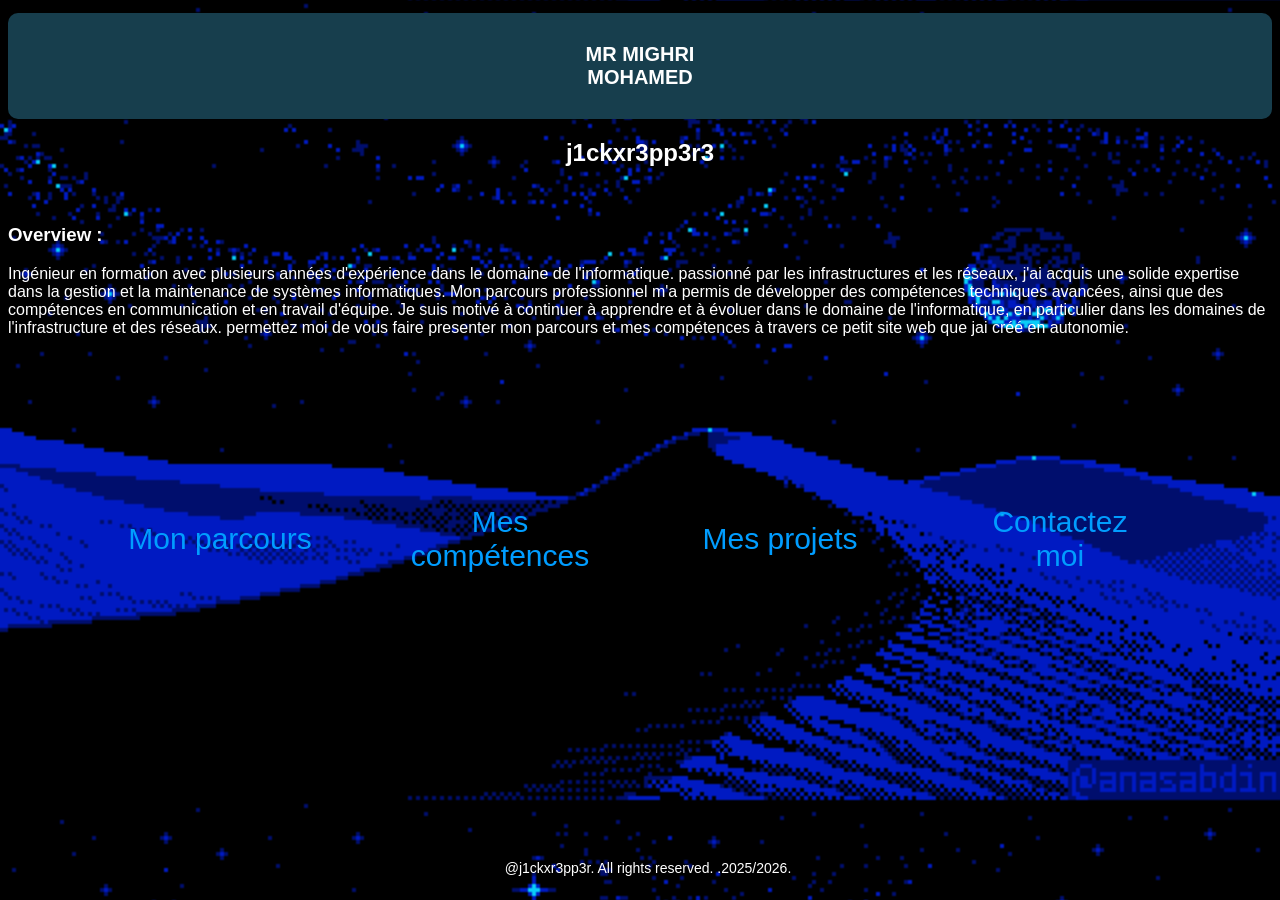
==== html/index.html @ 20d1e4f4 "first commit" ====
<!DOCTYPE html>
<html lang="en">
<head>
    <meta charset="UTF-8">
    <meta name="viewport" content="width=device-width, initial-scale=1.0">
    <link rel="icon" type="image/x-icon" href="../assets/fav1.png">
    <link href="../styles/styles.css" rel="stylesheet">
    <title>CV</title>
    <h1 class="title">MR MIGHRI MOHAMED</h1>
    <h2>j1ckxr3pp3r3</h2>
    <br>
    <h3>Overview :</h3>
    <p>Ingénieur en formation avec plusieurs années d'expérience dans le domaine de l'informatique.
        passionné par les infrastructures et les réseaux, j'ai acquis une solide expertise dans la gestion et la maintenance de systèmes informatiques.
        Mon parcours professionnel m'a permis de développer des compétences techniques avancées, ainsi que des compétences en communication et en travail d'équipe.
        Je suis motivé à continuer à apprendre et à évoluer dans le domaine de l'informatique, en particulier dans les domaines de l'infrastructure et des réseaux.
        permettez moi de vous faire presenter mon parcours et mes compétences à travers ce petit site web que jai créé en autonomie.
    </p>
    <br>
    <body>
        <br>
        <div class="centeredb">
            <a href="monp.html"><button class="overviewingb">Mon parcours</button></a>
            <a href="comp.html"><button class="overviewingb">Mes compétences</button></a>
            <a href="projets.html"><button class="overviewingb">Mes projets</button></a>
            <a href="contact.html"><button class="overviewingb">Contactez moi</button></a>
        </div>
        <footer class="footer">
                <p>@j1ckxr3pp3r. All rights reserved.
                    .2025/2026. 
                </p>
        </footer>
        <audio id="player">
          <source src="/assets/audio.mp3" type="audio/mpeg">
        </audio>
        <script src="/js/scripts.JS"></script>

    </body>

</html>
---- styles/styles.css ----
body {
    background-image: url("../assets/1.gif");
    background-size: cover;
    background-color: black;
}
h1 {
    color: rgb(0, 157, 255);
    text-align: center;
    font-family: 'Ubuntu', sans-serif;
}
h2 {
    color: rgb(255, 255, 255);
    text-align: center;
    font-family: 'Ubuntu', sans-serif;   
}
h3 {
    color: rgb(255, 255, 255);
    font-family: 'Ubuntu', sans-serif;   
}
p {
    color: white;
    font-family: 'Ubuntu', sans-serif;   
}
.centeredb {
    display: flex;
    justify-content: center;
    gap: 80px;
    margin: 100px;
}
.overviewingb {
    border: none;
    font-family: 'Ubuntu', sans-serif;
    width: 200px;
    height: 100px;
    justify-content: center;
    color: rgb(0, 157, 255);
    gap: 40px;
    background-color: transparent;
    text-align: center;  
    font-size: 30px;
}
.overviewingb:hover {
    background-color: rgb(0, 157, 255);
    color: black;
    transition: 0.3s ease-in-out;
}
.footer{
    position: fixed;      
    bottom: 10px;         
    width: 100%;          
    text-align: center;   
    color: #888;          
    font-size: 14px;
    font-family: Arial, sans-serif;
}
/*monp.html style section*/
.title {
    color: rgb(0, 157, 255);
    text-align: center;
    font-size: 20px;
    color: rgb(254, 254, 254);
    background-color: rgb(23, 62, 77);
    font-family: 'Ubuntu', sans-serif;
    padding: 30px 550px;
    border-radius: 10px;
    display: block;
}
.centernote{
    margin-top: 50px;
    gap: 20px;
    display: flex;
    justify-content: center;
    flex-direction: column;
    align-items: center; 
}
.viewsource {
    border: none;
    font-family: 'Ubuntu', sans-serif;
    width: 200px;
    height: 100px;
    justify-content: center;
    color: rgb(0, 157, 255);
    gap: 40px;
    background-color: transparent;
    text-align: center;  
    font-size: 30px;
}
.viewingsource{
    display: flex;
    justify-content: center;
}
:hover.viewsource {
    background-color: rgb(0, 157, 255);
    color: black;
    transition: 0.3s ease-in-out;
}
/*projets.html + contact.html style section*/
.title1 {
    color: rgb(18, 99, 149);
    text-align: center;
    font-size: 20px;
    color: rgb(254, 254, 254);
    background-color: rgb(54, 117, 122);
    font-family: 'Ubuntu', sans-serif;
    padding: 30px 550px;
    border-radius: 10px;
    display: block;
}
/*contact.html view time style section*/
.titlecontact {
    color: rgb(0, 157, 255);
    text-align: center;
    font-size: 20px;
    color: rgb(254, 254, 254);
    background-color:rgb(23, 62, 77);
    font-family: 'Ubuntu', sans-serif;
    padding: 30px 550px;
    border-radius: 10px;
    display: block;
    margin-top: 50px;
}
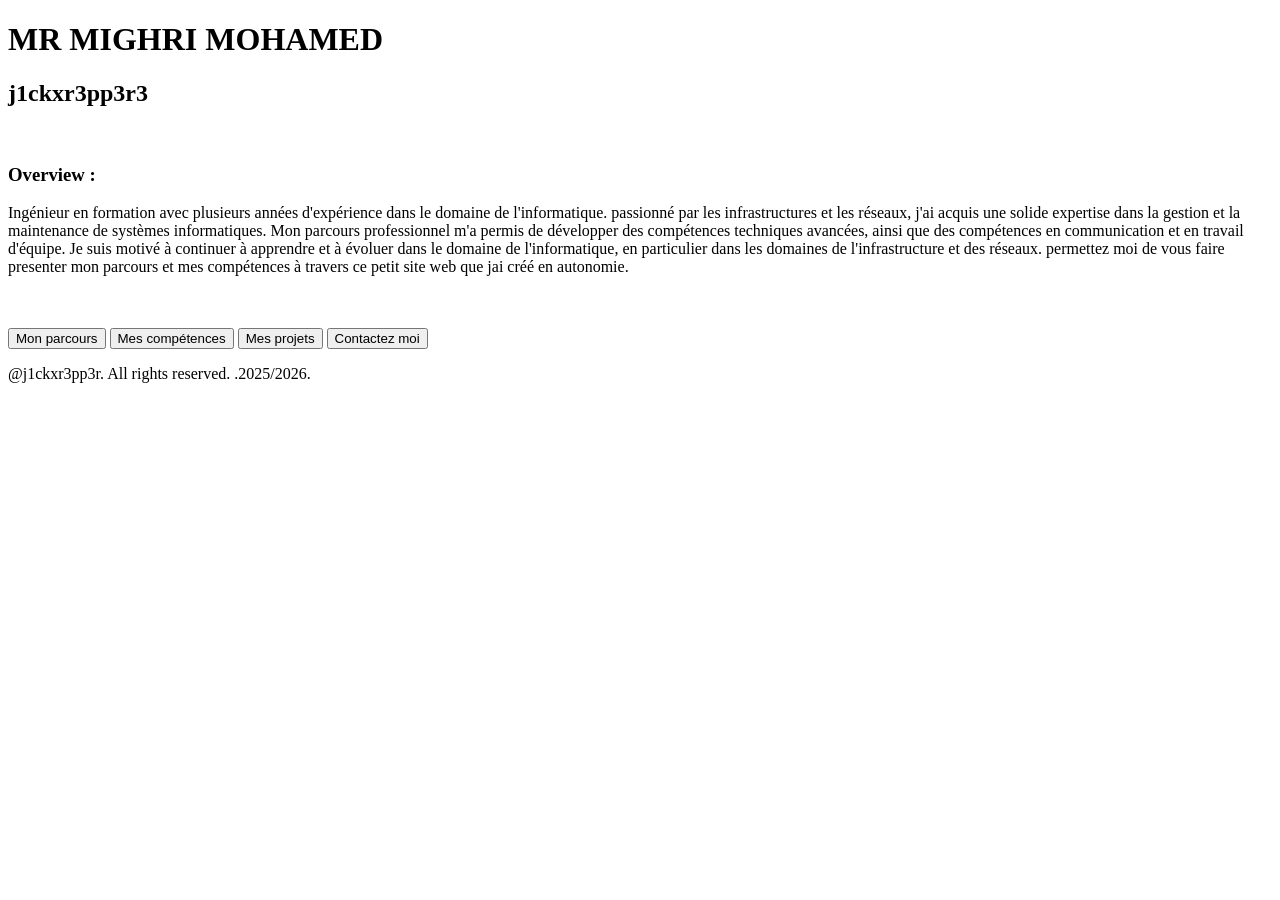
==== commit 3eebbe51: "Fix paths for favicon and stylesheet links" ====
--- a/html/index.html
+++ b/html/index.html
@@ -3,8 +3,8 @@
 <head>
     <meta charset="UTF-8">
     <meta name="viewport" content="width=device-width, initial-scale=1.0">
-    <link rel="icon" type="image/x-icon" href="../assets/fav1.png">
-    <link href="../styles/styles.css" rel="stylesheet">
+    <link rel="icon" type="image/x-icon" href="assets/fav1.png">
+    <link href="styles/styles.css" rel="stylesheet">
     <title>CV</title>
     <h1 class="title">MR MIGHRI MOHAMED</h1>
     <h2>j1ckxr3pp3r3</h2>
@@ -37,4 +37,4 @@
 
     </body>
 
-</html>+</html>
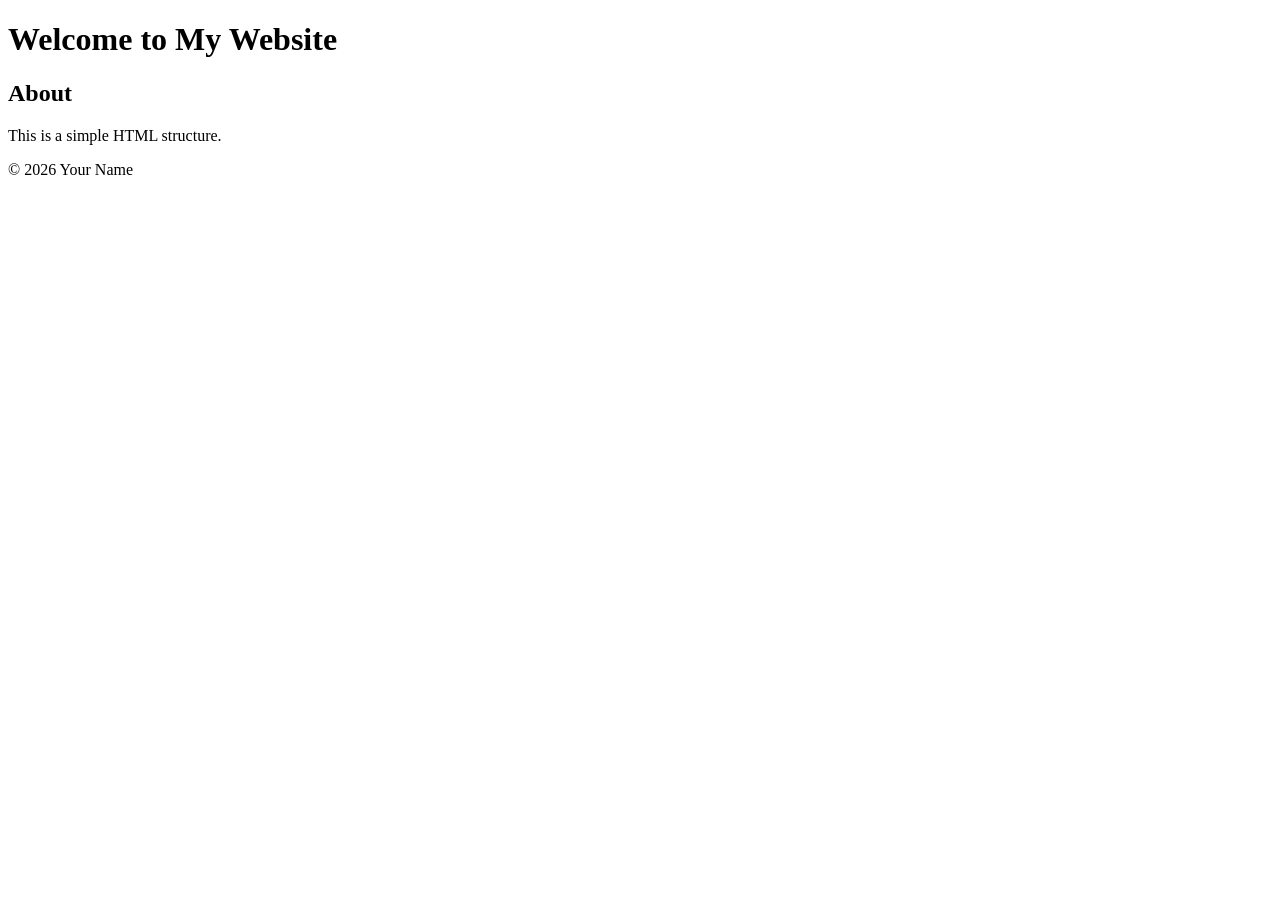
==== commit 41ca466a: "Fix: Update HTML structure and relative paths for GitHub Pages compatibility" ====
--- a/html/index.html
+++ b/html/index.html
@@ -3,38 +3,21 @@
 <head>
     <meta charset="UTF-8">
     <meta name="viewport" content="width=device-width, initial-scale=1.0">
-    <link rel="icon" type="image/x-icon" href="assets/fav1.png">
-    <link href="styles/styles.css" rel="stylesheet">
-    <title>CV</title>
-    <h1 class="title">MR MIGHRI MOHAMED</h1>
-    <h2>j1ckxr3pp3r3</h2>
-    <br>
-    <h3>Overview :</h3>
-    <p>Ingénieur en formation avec plusieurs années d'expérience dans le domaine de l'informatique.
-        passionné par les infrastructures et les réseaux, j'ai acquis une solide expertise dans la gestion et la maintenance de systèmes informatiques.
-        Mon parcours professionnel m'a permis de développer des compétences techniques avancées, ainsi que des compétences en communication et en travail d'équipe.
-        Je suis motivé à continuer à apprendre et à évoluer dans le domaine de l'informatique, en particulier dans les domaines de l'infrastructure et des réseaux.
-        permettez moi de vous faire presenter mon parcours et mes compétences à travers ce petit site web que jai créé en autonomie.
-    </p>
-    <br>
-    <body>
-        <br>
-        <div class="centeredb">
-            <a href="monp.html"><button class="overviewingb">Mon parcours</button></a>
-            <a href="comp.html"><button class="overviewingb">Mes compétences</button></a>
-            <a href="projets.html"><button class="overviewingb">Mes projets</button></a>
-            <a href="contact.html"><button class="overviewingb">Contactez moi</button></a>
-        </div>
-        <footer class="footer">
-                <p>@j1ckxr3pp3r. All rights reserved.
-                    .2025/2026. 
-                </p>
-        </footer>
-        <audio id="player">
-          <source src="/assets/audio.mp3" type="audio/mpeg">
-        </audio>
-        <script src="/js/scripts.JS"></script>
-
-    </body>
-
-</html>
+    <title>Your Page Title</title>
+    <link rel="stylesheet" href="/styles/main.css">
+</head>
+<body>
+    <header>
+        <h1>Welcome to My Website</h1>
+    </header>
+    <main>
+        <section>
+            <h2>About</h2>
+            <p>This is a simple HTML structure.</p>
+        </section>
+    </main>
+    <footer>
+        <p>&copy; 2026 Your Name</p>
+    </footer>
+</body>
+</html>
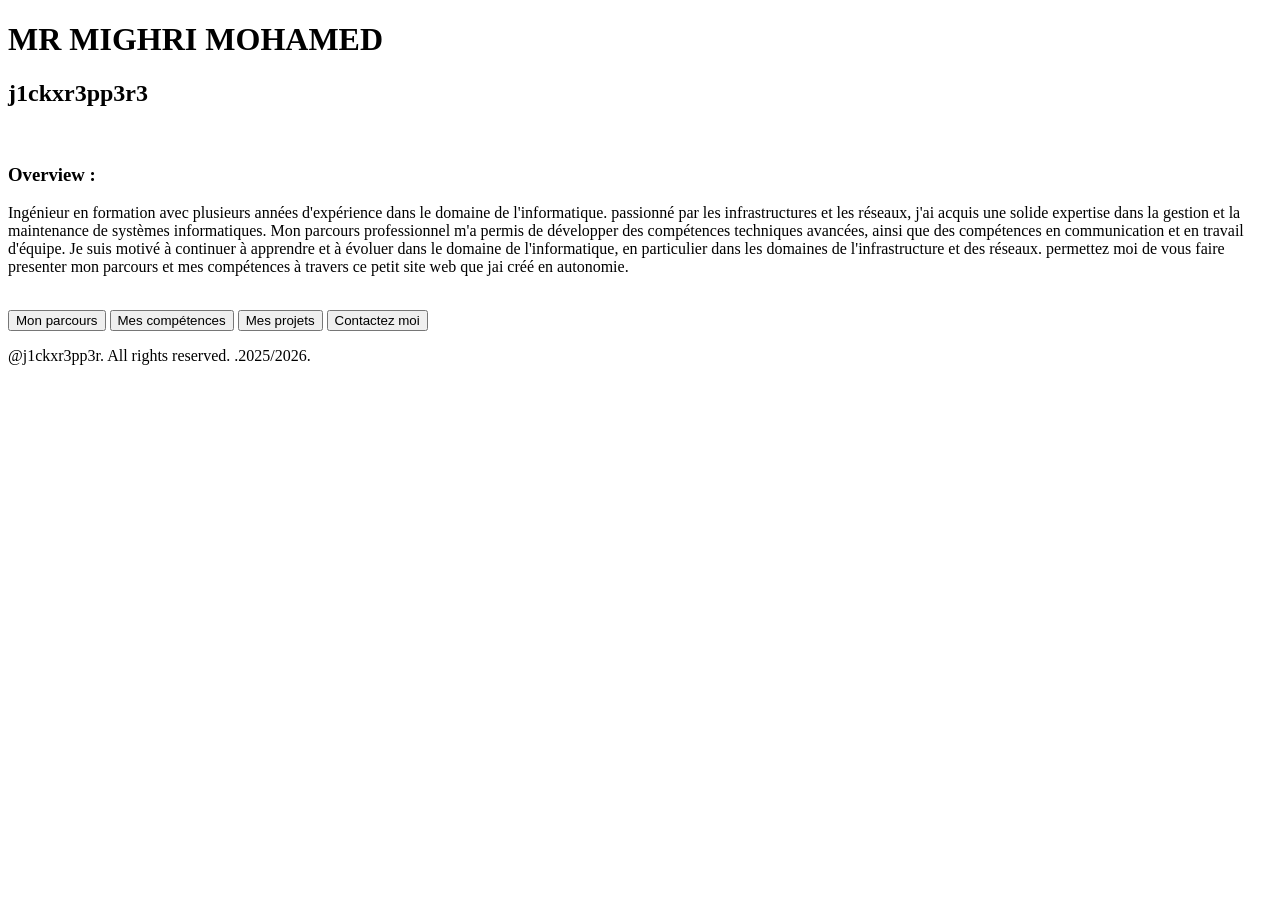
==== commit 5ad594ce: "Revise index.html with personal details and links Updated the HTML structure to include personal inf" ====
--- a/html/index.html
+++ b/html/index.html
@@ -3,21 +3,36 @@
 <head>
     <meta charset="UTF-8">
     <meta name="viewport" content="width=device-width, initial-scale=1.0">
-    <title>Your Page Title</title>
-    <link rel="stylesheet" href="/styles/main.css">
+    <link rel="icon" type="image/x-icon" href="./assets/fav1.png">
+    <link href="./styles/styles.css" rel="stylesheet">
+    <title>CV</title>
 </head>
 <body>
-    <header>
-        <h1>Welcome to My Website</h1>
-    </header>
-    <main>
-        <section>
-            <h2>About</h2>
-            <p>This is a simple HTML structure.</p>
-        </section>
-    </main>
-    <footer>
-        <p>&copy; 2026 Your Name</p>
+    <h1 class="title">MR MIGHRI MOHAMED</h1>
+    <h2>j1ckxr3pp3r3</h2>
+    <br>
+    <h3>Overview :</h3>
+    <p>Ingénieur en formation avec plusieurs années d'expérience dans le domaine de l'informatique.
+        passionné par les infrastructures et les réseaux, j'ai acquis une solide expertise dans la gestion et la maintenance de systèmes informatiques.
+        Mon parcours professionnel m'a permis de développer des compétences techniques avancées, ainsi que des compétences en communication et en travail d'équipe.
+        Je suis motivé à continuer à apprendre et à évoluer dans le domaine de l'informatique, en particulier dans les domaines de l'infrastructure et des réseaux.
+        permettez moi de vous faire presenter mon parcours et mes compétences à travers ce petit site web que jai créé en autonomie.
+    </p>
+    <br>
+    <div class="centeredb">
+        <a href="monp.html"><button class="overviewingb">Mon parcours</button></a>
+        <a href="comp.html"><button class="overviewingb">Mes compétences</button></a>
+        <a href="projets.html"><button class="overviewingb">Mes projets</button></a>
+        <a href="contact.html"><button class="overviewingb">Contactez moi</button></a>
+    </div>
+    <footer class="footer">
+        <p>@j1ckxr3pp3r. All rights reserved.
+            .2025/2026. 
+        </p>
     </footer>
+    <audio id="player">
+        <source src="./assets/audio.mp3" type="audio/mpeg">
+    </audio>
+    <script src="./js/scripts.JS"></script>
 </body>
-</html>+</html>
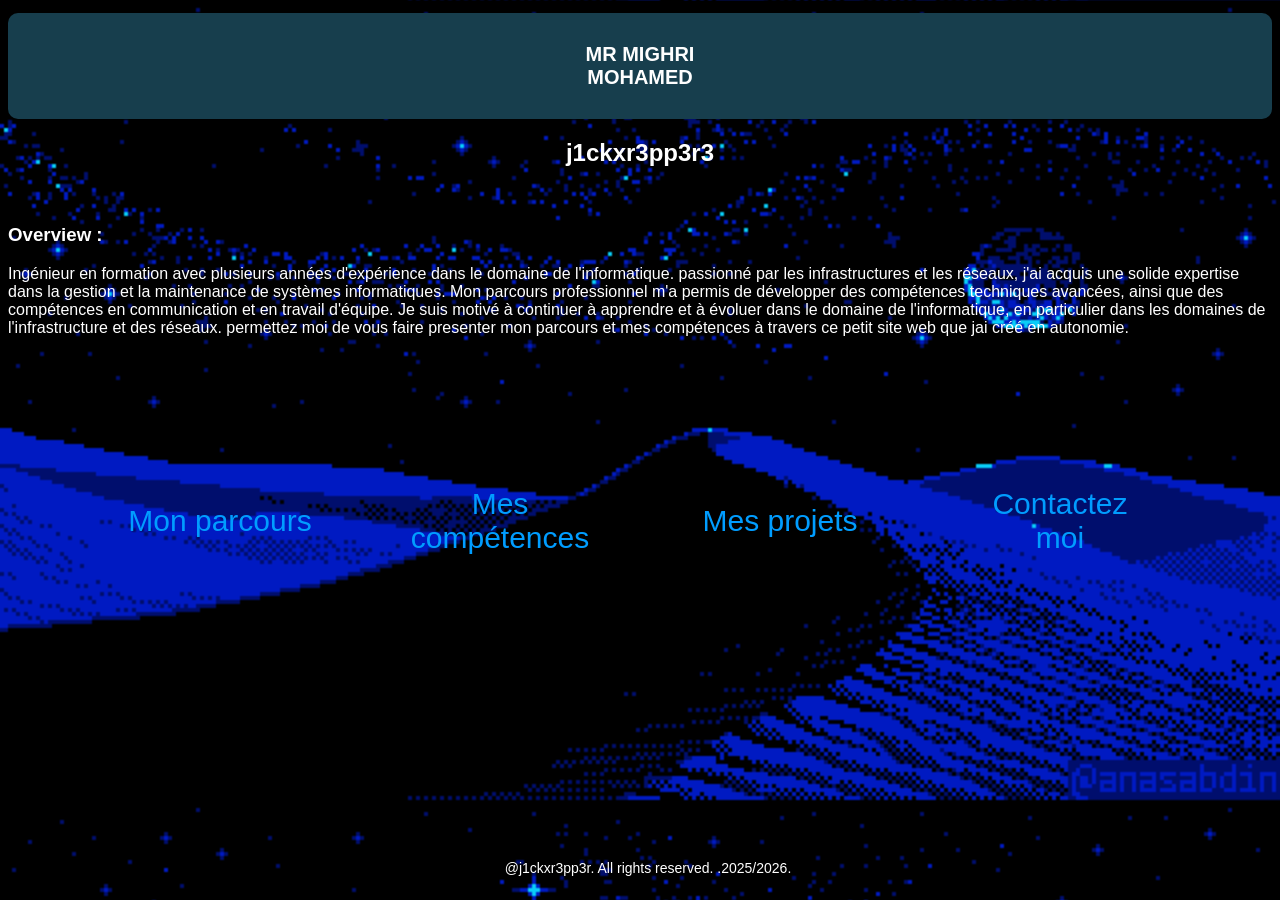
==== commit e18c3e15: "Update index.html" ====
--- a/html/index.html
+++ b/html/index.html
@@ -4,7 +4,7 @@
     <meta charset="UTF-8">
     <meta name="viewport" content="width=device-width, initial-scale=1.0">
     <link rel="icon" type="image/x-icon" href="./assets/fav1.png">
-    <link href="./styles/styles.css" rel="stylesheet">
+    <link href="../styles/styles.css" rel="stylesheet">
     <title>CV</title>
 </head>
 <body>
--- a/styles/styles.css
+++ b/styles/styles.css
@@ -0,0 +1,121 @@
+body {
+    background-image: url("../assets/1.gif");
+    background-size: cover;
+    background-color: black;
+}
+h1 {
+    color: rgb(0, 157, 255);
+    text-align: center;
+    font-family: 'Ubuntu', sans-serif;
+}
+h2 {
+    color: rgb(255, 255, 255);
+    text-align: center;
+    font-family: 'Ubuntu', sans-serif;   
+}
+h3 {
+    color: rgb(255, 255, 255);
+    font-family: 'Ubuntu', sans-serif;   
+}
+p {
+    color: white;
+    font-family: 'Ubuntu', sans-serif;   
+}
+.centeredb {
+    display: flex;
+    justify-content: center;
+    gap: 80px;
+    margin: 100px;
+}
+.overviewingb {
+    border: none;
+    font-family: 'Ubuntu', sans-serif;
+    width: 200px;
+    height: 100px;
+    justify-content: center;
+    color: rgb(0, 157, 255);
+    gap: 40px;
+    background-color: transparent;
+    text-align: center;  
+    font-size: 30px;
+}
+.overviewingb:hover {
+    background-color: rgb(0, 157, 255);
+    color: black;
+    transition: 0.3s ease-in-out;
+}
+.footer{
+    position: fixed;      
+    bottom: 10px;         
+    width: 100%;          
+    text-align: center;   
+    color: #888;          
+    font-size: 14px;
+    font-family: Arial, sans-serif;
+}
+/*monp.html style section*/
+.title {
+    color: rgb(0, 157, 255);
+    text-align: center;
+    font-size: 20px;
+    color: rgb(254, 254, 254);
+    background-color: rgb(23, 62, 77);
+    font-family: 'Ubuntu', sans-serif;
+    padding: 30px 550px;
+    border-radius: 10px;
+    display: block;
+}
+.centernote{
+    margin-top: 50px;
+    gap: 20px;
+    display: flex;
+    justify-content: center;
+    flex-direction: column;
+    align-items: center; 
+}
+.viewsource {
+    border: none;
+    font-family: 'Ubuntu', sans-serif;
+    width: 200px;
+    height: 100px;
+    justify-content: center;
+    color: rgb(0, 157, 255);
+    gap: 40px;
+    background-color: transparent;
+    text-align: center;  
+    font-size: 30px;
+}
+.viewingsource{
+    display: flex;
+    justify-content: center;
+}
+:hover.viewsource {
+    background-color: rgb(0, 157, 255);
+    color: black;
+    transition: 0.3s ease-in-out;
+}
+/*projets.html + contact.html style section*/
+.title1 {
+    color: rgb(18, 99, 149);
+    text-align: center;
+    font-size: 20px;
+    color: rgb(254, 254, 254);
+    background-color: rgb(54, 117, 122);
+    font-family: 'Ubuntu', sans-serif;
+    padding: 30px 550px;
+    border-radius: 10px;
+    display: block;
+}
+/*contact.html view time style section*/
+.titlecontact {
+    color: rgb(0, 157, 255);
+    text-align: center;
+    font-size: 20px;
+    color: rgb(254, 254, 254);
+    background-color:rgb(23, 62, 77);
+    font-family: 'Ubuntu', sans-serif;
+    padding: 30px 550px;
+    border-radius: 10px;
+    display: block;
+    margin-top: 50px;
+}
